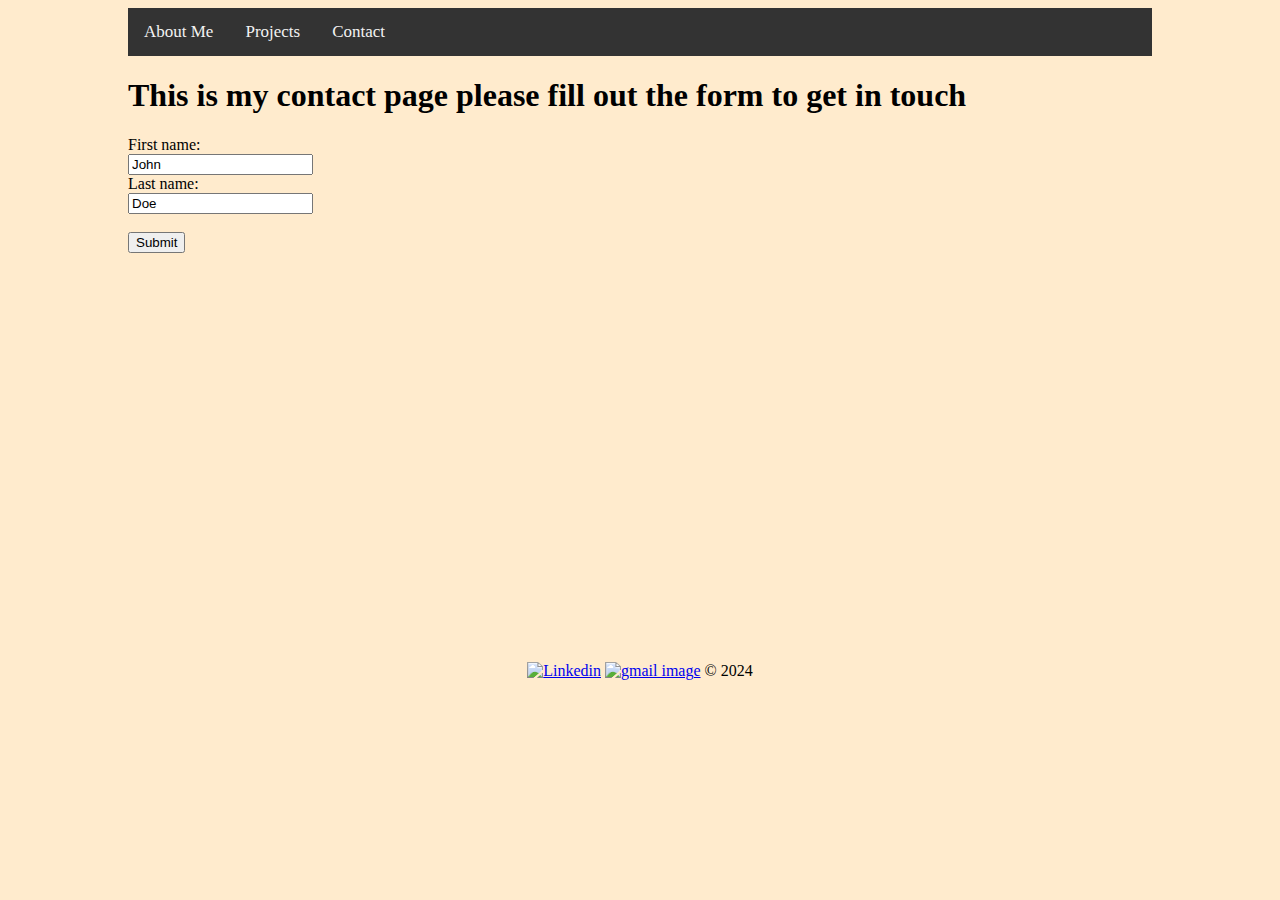
==== contact.html @ 746bc934 "Merge pull request #1 from Victory-Code-Bootcamp/update" ====
<!DOCTYPE html>
<html lang="en">
  <head>
    <meta charset="UTF-8" />
    <meta name="viewport" content="width=device-width, initial-scale=1.0" />
    <script
      src="https://kit.fontawesome.com/332563e976.js"
      crossorigin="anonymous"
    ></script>
    <title>Contact</title>
    <link rel="stylesheet" href="css/style.css" />
    <link
      rel="apple-touch-icon"
      sizes="180x180"
      href="images/apple-touch-icon.png"
    />
    <link
      rel="icon"
      type="image/png"
      sizes="32x32"
      href="images/favicon-32x32.png"
    />
    <link
      rel="icon"
      type="image/png"
      sizes="16x16"
      href="images/favicon-16x16.png"
    />
    <link rel="manifest" href="images/site.webmanifest" />
  </head>
  <body>
    <nav class="topnav">
      <a class="active" href="about.html">About Me</a>
      <a href="projects.html">Projects</a>
      <a href="contact.html">Contact</a>
    </nav>
    <h1>This is my contact page please fill out the form to get in touch</h1>
    <form>
      <label for="fname">First name:</label><br />
      <input type="text" id="fname" name="fname" value="John" /><br />
      <label for="lname">Last name:</label><br />
      <input type="text" id="lname" name="lname" value="Doe" /><br />
      <br />
      <input type="submit" value="Submit" />
    </form>
  </body>
  <footer>
    <a
      href="https://www.linkedin.com/in/steven-nielsen-33806919b"
      target="_blank"
      rel="noopener noreferrer"
      ><img id="linkedin" src="images/linkedin.png" alt="Linkedin"
    /></a>
    <a
      href="mailto:steven.nielsen226@gmail.com?
              &subject=information request"
      ><img src="images/gmail.png" alt="gmail image"
    /></a>
    &copy; 2024
  </footer>
</html>
---- css/style.css ----
body {
  width: 80%;
  margin-left: 10%;
  background-color: blanchedalmond;
}
img{
  height: 250px;
  width: 250px;
}

Header {
  background-color: #282c34;
  flex-direction: row;
  text-align: center;
  justify-content: center;
  color: white;
  overflow: hidden;
}

Header img {
  float: left;
  height: auto;
  width: 10vw;
  padding-left: 5%;
  overflow: hidden;
  object-fit: contain;
}

p {
  text-align: left;
  font-size: 12pt;
  margin: 2rem;
}

footer {
   width: 100%;
  text-align: center;
  padding-top: 40%;
}

footer img {
  height: 2%;
  width: 2%;
}


nav li {
  display: inline;
} 
.fa-regular{
  height: 2%;
  width: auto;
}
.topnav {
  overflow: hidden;
  background-color: #333;
}

.topnav a {
  float: left;
  color: #f2f2f2;
  text-align: center;
  padding: 14px 16px;
  text-decoration: none;
  font-size: 17px;
}

.topnav a:hover {
  background-color: #ddd;
  color: rgb(231, 26, 26);
}

.topnav a:active {
  
  color: rgb(17, 207, 90);
}
.headertext{
  text-align: center;
}
.column{
  float: left;
  width: 30%;
 padding: 10px;
  height: 25%;
}
.row:after{
  content: "";
  display: table;
  clear: both;
}
.aboutColumn{
  float: left;
  width: 30%;
}


.gwendolyn-regular {
  font-family: "Gwendolyn", cursive;
  font-weight: 400;
  font-style: normal;
}

.gwendolyn-bold {
  font-family: "Gwendolyn", cursive;
  font-weight: 700;
  font-style: normal;
}



.roboto-condensed-body {
  font-family: "Roboto Condensed", sans-serif;
  font-optical-sizing: auto;
  font-weight: 600;
  font-style: normal;
}
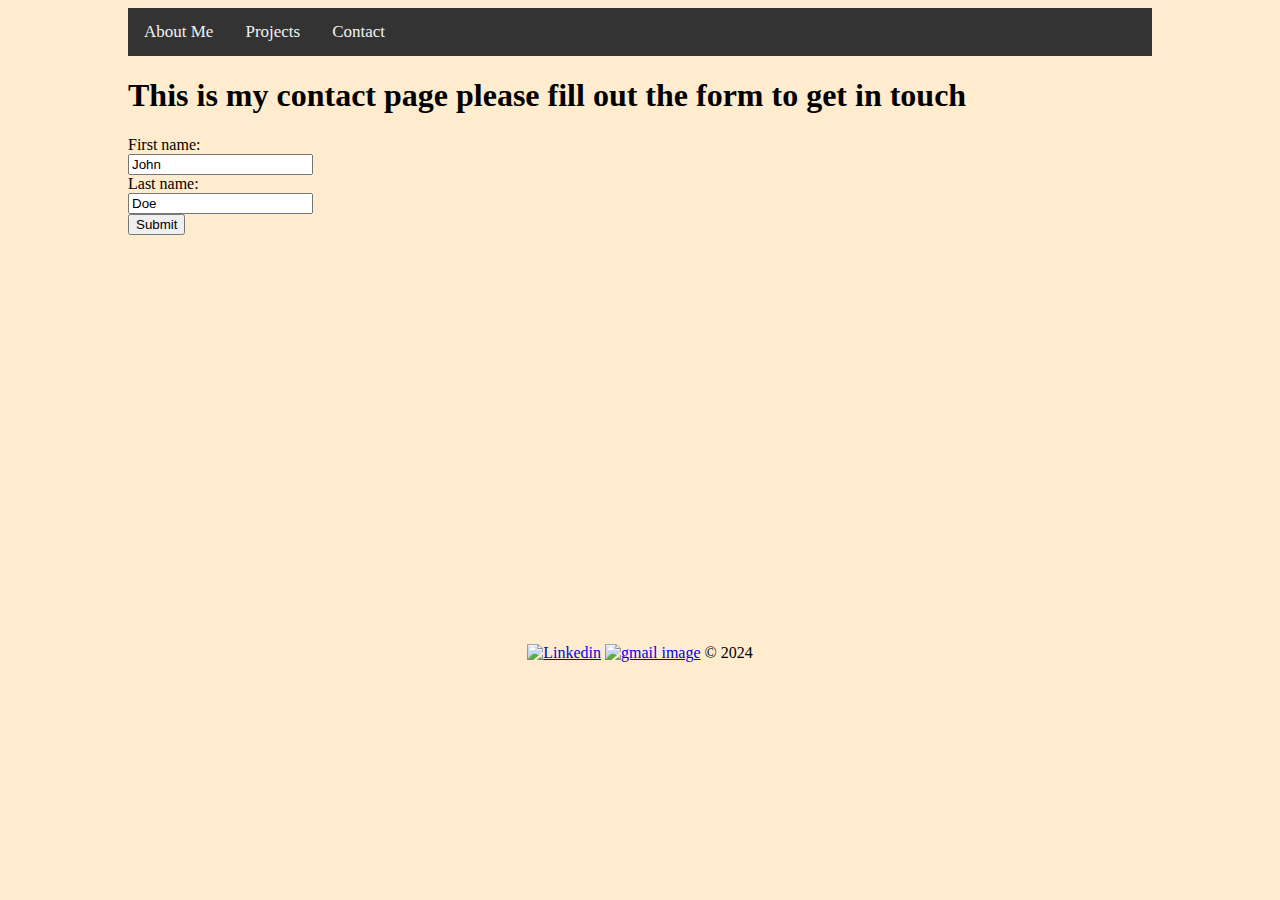
==== commit 5a25a044: "removed a break tag" ====
--- a/contact.html
+++ b/contact.html
@@ -40,7 +40,7 @@
       <input type="text" id="fname" name="fname" value="John" /><br />
       <label for="lname">Last name:</label><br />
       <input type="text" id="lname" name="lname" value="Doe" /><br />
-      <br />
+
       <input type="submit" value="Submit" />
     </form>
   </body>
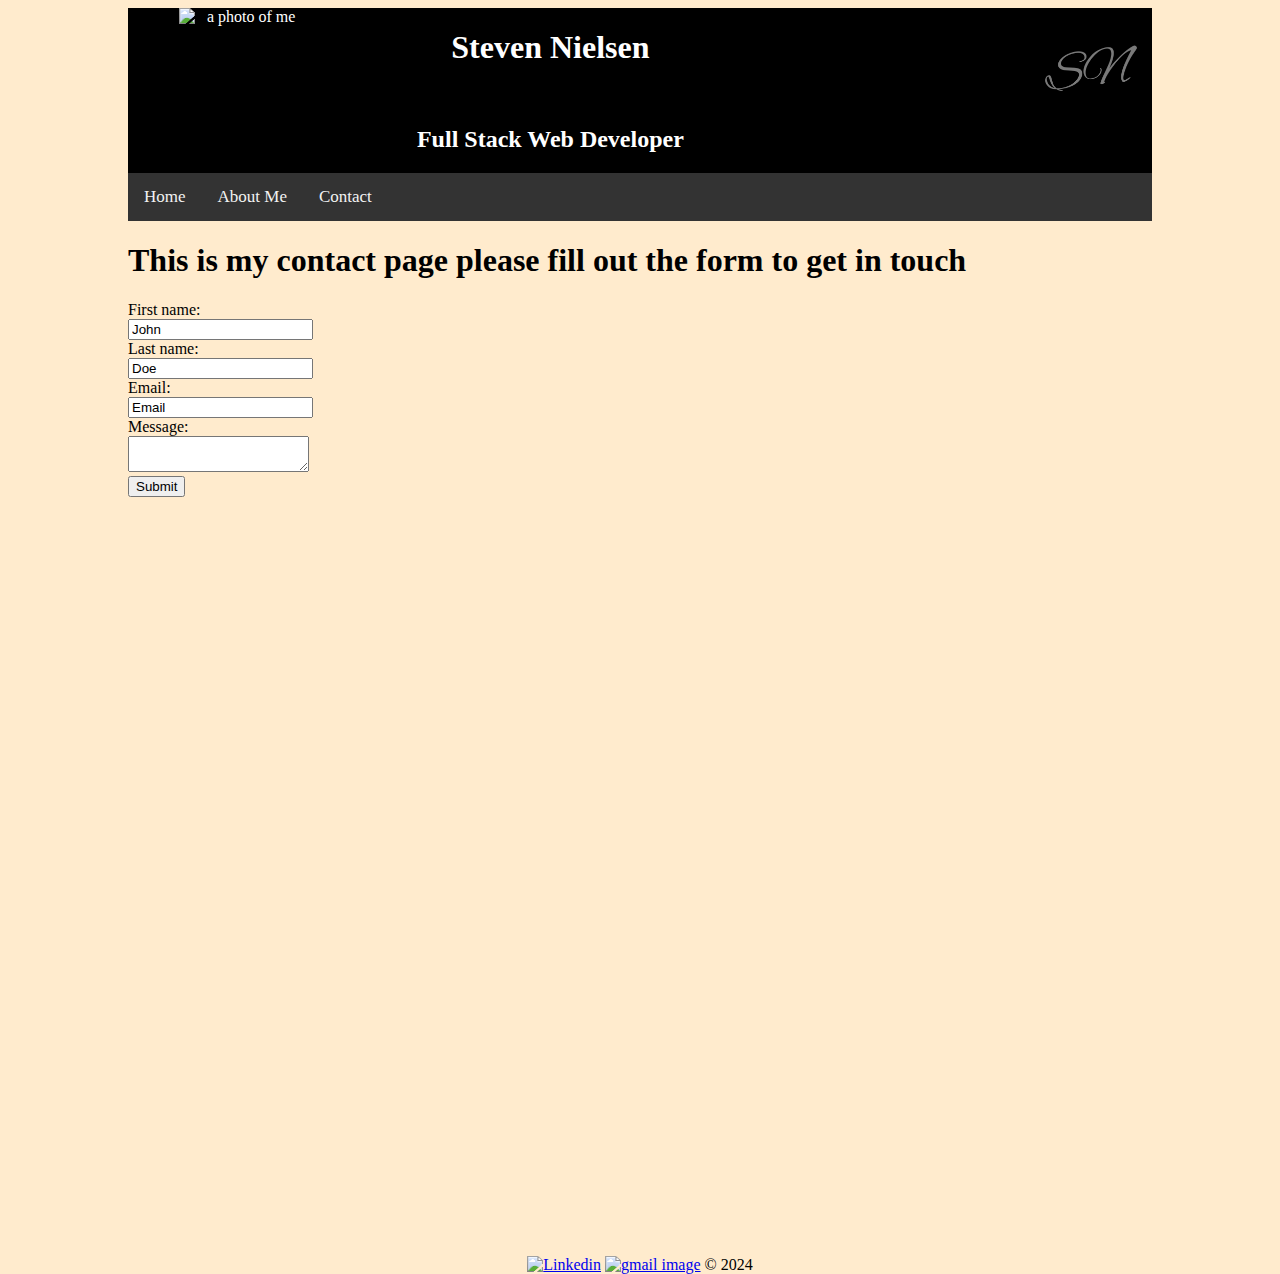
==== commit 68bd17bf: "added form and logo's to final project" ====
--- a/contact.html
+++ b/contact.html
@@ -29,9 +29,18 @@
     <link rel="manifest" href="images/site.webmanifest" />
   </head>
   <body>
+    <header>
+      <div class="photos">
+        <img id="me" src="images/me.png" alt="a photo of me" />
+        <img id="logo" src="images/Steven Nielsen.png" alt="logo" />
+      </div>
+      <h1 class="gwendolyn-bold">Steven Nielsen</h1>
+      <br />
+      <h2>Full Stack Web Developer</h2>
+    </header>
     <nav class="topnav">
+      <a href="home.html">Home</a>
       <a class="active" href="about.html">About Me</a>
-      <a href="projects.html">Projects</a>
       <a href="contact.html">Contact</a>
     </nav>
     <h1>This is my contact page please fill out the form to get in touch</h1>
@@ -40,9 +49,23 @@
       <input type="text" id="fname" name="fname" value="John" /><br />
       <label for="lname">Last name:</label><br />
       <input type="text" id="lname" name="lname" value="Doe" /><br />
-
+      <label for="email">Email:</label><br />
+      <input type="email" id="email" name="email" value="Email" /> <br />
+      <label for="textarea">Message:</label><br />
+      <textarea for="text" id="body" name="message"></textarea> <br />
       <input type="submit" value="Submit" />
     </form>
+
+    <iframe
+      class="map"
+      src="https://www.google.com/maps/embed?pb=!1m14!1m12!1m3!1d22280.029524395784!2d-122.585088!3d45.7310208!2m3!1f0!2f0!3f0!3m2!1i1024!2i768!4f13.1!5e0!3m2!1sen!2sus!4v1718153386076!5m2!1sen!2sus"
+      width="350"
+      height="350"
+      style="border: 0"
+      allowfullscreen=""
+      loading="lazy"
+      referrerpolicy="no-referrer-when-downgrade"
+    ></iframe>
   </body>
   <footer>
     <a
--- a/css/style.css
+++ b/css/style.css
@@ -9,7 +9,8 @@
 }
 
 Header {
-  background-color: #282c34;
+  width: 100%;
+  background-color: #000000;
   flex-direction: row;
   text-align: center;
   justify-content: center;
@@ -33,7 +34,8 @@
 }
 
 footer {
-   width: 100%;
+  float:left;
+  width: 100%;
   text-align: center;
   padding-top: 40%;
 }
@@ -47,6 +49,10 @@
 nav li {
   display: inline;
 } 
+.photos{
+  width: 100%;
+
+}
 .fa-regular{
   height: 2%;
   width: auto;
@@ -92,6 +98,9 @@
   float: left;
   width: 30%;
 }
+.map{
+  float: right;
+}
 
 
 .gwendolyn-regular {
@@ -113,4 +122,8 @@
   font-optical-sizing: auto;
   font-weight: 600;
   font-style: normal;
+}
+#logo{
+  float:right;
+  display: inline;
 }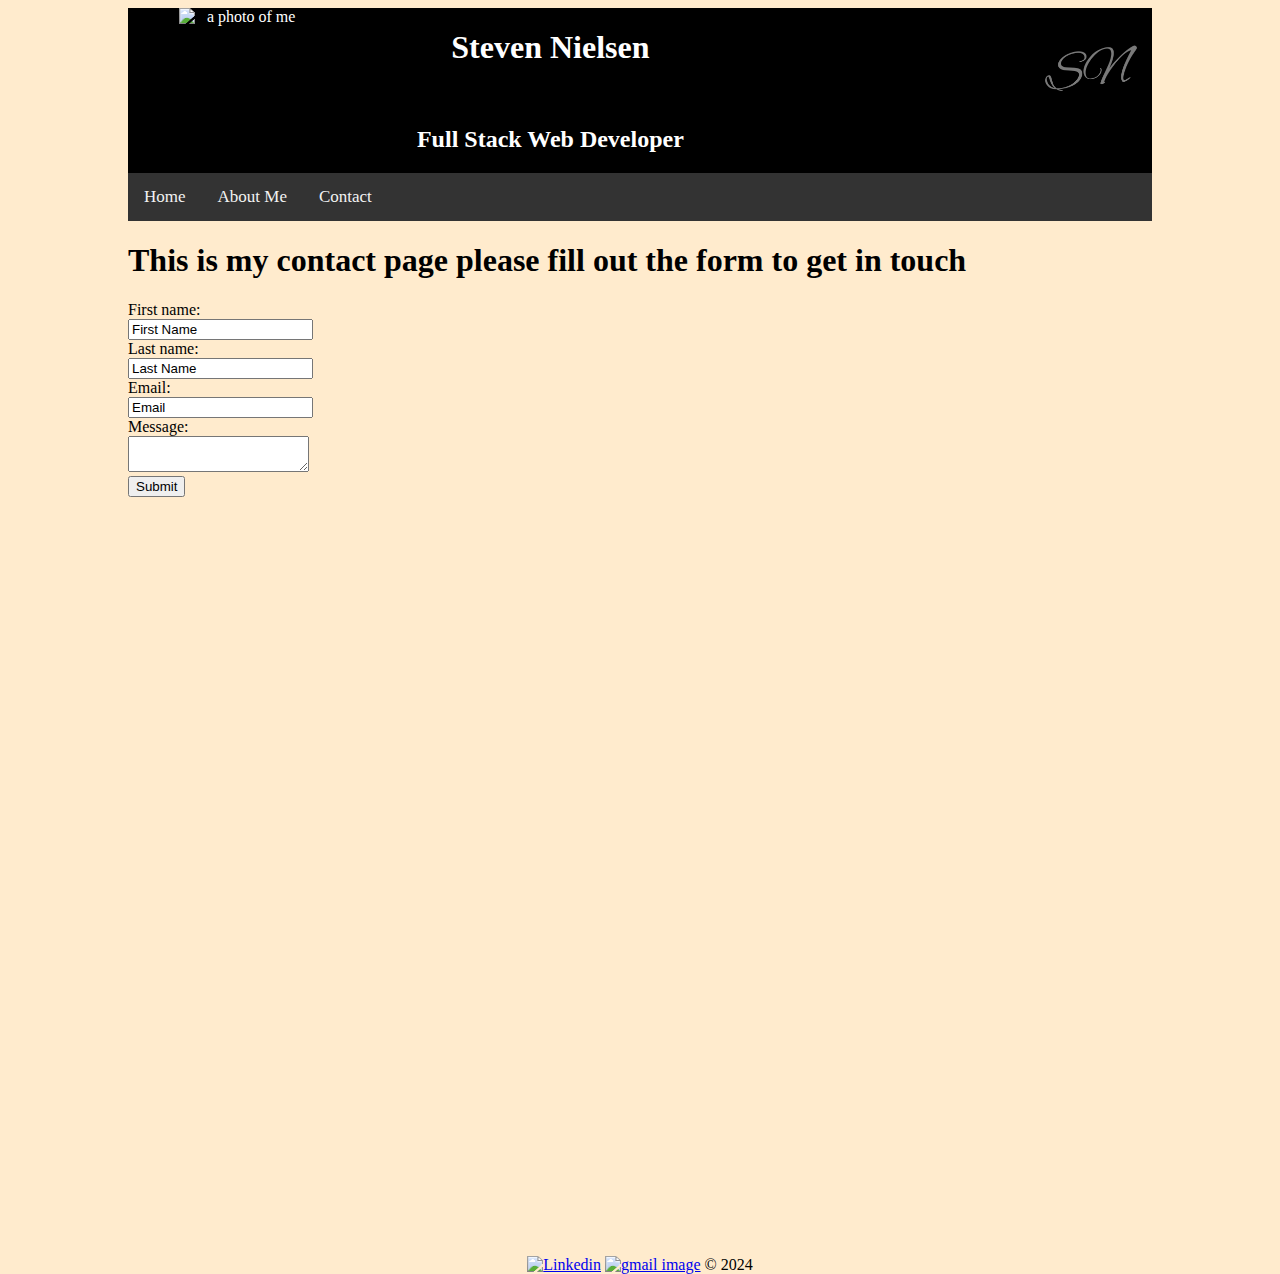
==== commit d3704642: "edited form" ====
--- a/contact.html
+++ b/contact.html
@@ -44,15 +44,21 @@
       <a href="contact.html">Contact</a>
     </nav>
     <h1>This is my contact page please fill out the form to get in touch</h1>
-    <form>
+    <form name="contact" netlify>
       <label for="fname">First name:</label><br />
-      <input type="text" id="fname" name="fname" value="John" /><br />
+      <input type="text" id="fname" name="fname" value="First Name" /><br />
       <label for="lname">Last name:</label><br />
-      <input type="text" id="lname" name="lname" value="Doe" /><br />
+      <input type="text" id="lname" name="lname" value="Last Name" /><br />
       <label for="email">Email:</label><br />
       <input type="email" id="email" name="email" value="Email" /> <br />
       <label for="textarea">Message:</label><br />
-      <textarea for="text" id="body" name="message"></textarea> <br />
+      <textarea
+        for="text"
+        id="body"
+        name="message"
+        value="enter text here:"
+      ></textarea>
+      <br />
       <input type="submit" value="Submit" />
     </form>
 
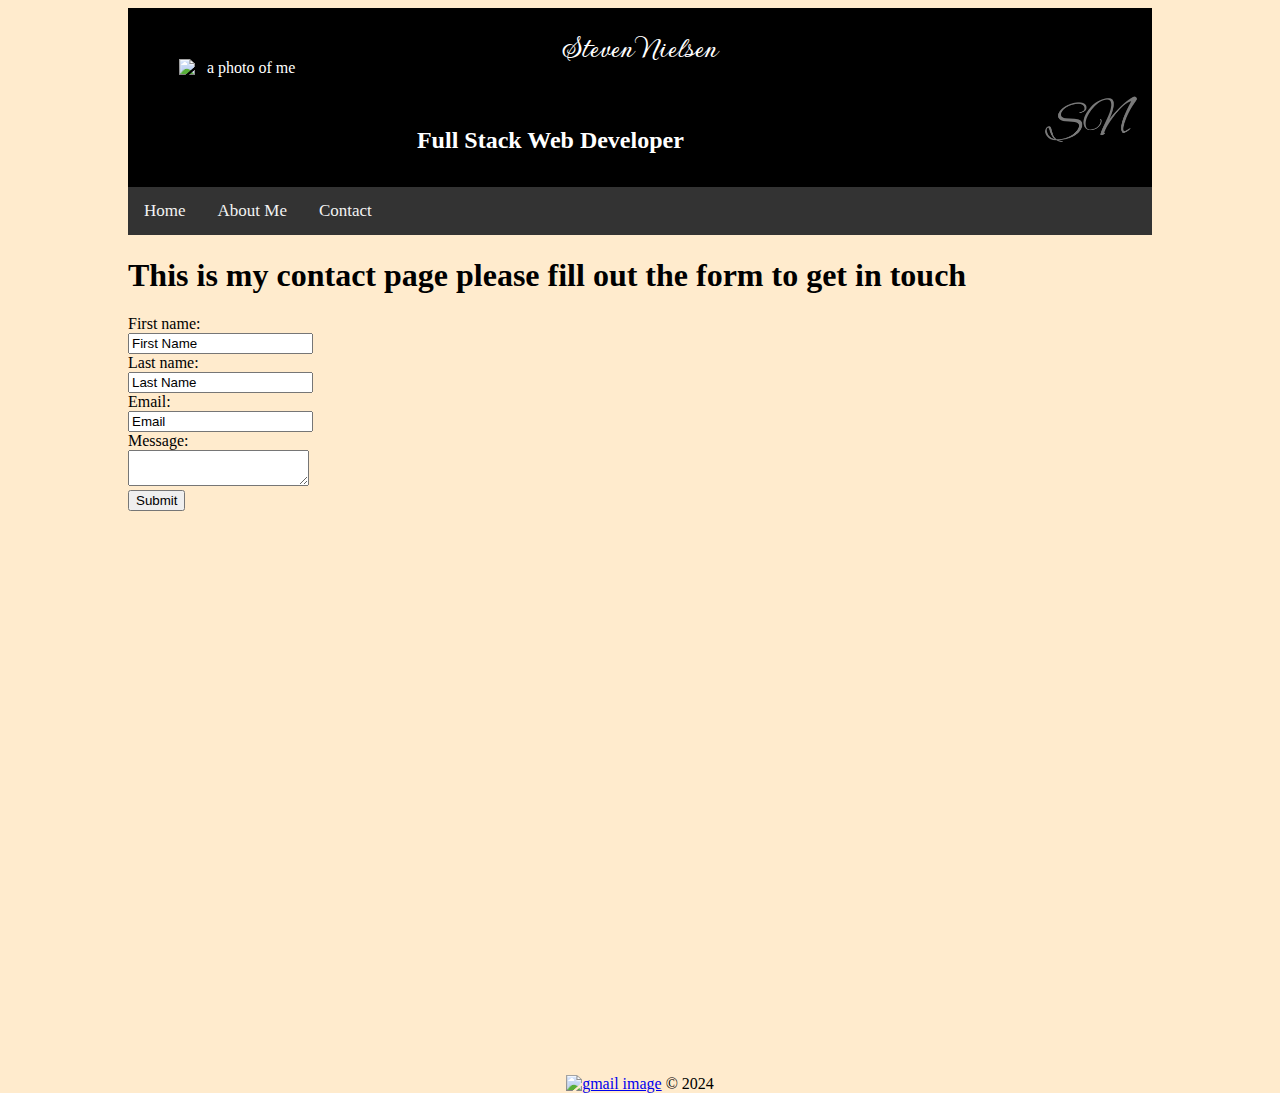
==== commit b6f6d920: "updated header and footer as well as modified css" ====
--- a/contact.html
+++ b/contact.html
@@ -7,8 +7,20 @@
       src="https://kit.fontawesome.com/332563e976.js"
       crossorigin="anonymous"
     ></script>
-    <title>Contact</title>
+    <title>Portfolio</title>
     <link rel="stylesheet" href="css/style.css" />
+    <link rel="preconnect" href="https://fonts.googleapis.com" />
+    <link rel="preconnect" href="https://fonts.gstatic.com" crossorigin />
+    <link
+      href="https://fonts.googleapis.com/css2?family=Honk&family=Roboto+Condensed:ital,wght@0,100..900;1,100..900&family=Roboto:ital,wght@0,100;0,300;0,400;0,500;0,700;0,900;1,100;1,300;1,400;1,500;1,700;1,900&display=swap"
+      rel="stylesheet"
+    />
+    <link rel="preconnect" href="https://fonts.googleapis.com" />
+    <link rel="preconnect" href="https://fonts.gstatic.com" crossorigin />
+    <link
+      href="https://fonts.googleapis.com/css2?family=Gwendolyn:wght@400;700&family=Honk&family=Roboto+Condensed:ital,wght@0,100..900;1,100..900&family=Roboto:ital,wght@0,100;0,300;0,400;0,500;0,700;0,900;1,100;1,300;1,400;1,500;1,700;1,900&display=swap"
+      rel="stylesheet"
+    />
     <link
       rel="apple-touch-icon"
       sizes="180x180"
@@ -44,7 +56,7 @@
       <a href="contact.html">Contact</a>
     </nav>
     <h1>This is my contact page please fill out the form to get in touch</h1>
-    <form name="contact" netlify>
+    <form name="contact" id="contact" netlify>
       <label for="fname">First name:</label><br />
       <input type="text" id="fname" name="fname" value="First Name" /><br />
       <label for="lname">Last name:</label><br />
@@ -56,7 +68,7 @@
         for="text"
         id="body"
         name="message"
-        value="enter text here:"
+        value="enter text here: "
       ></textarea>
       <br />
       <input type="submit" value="Submit" />
@@ -64,7 +76,7 @@
 
     <iframe
       class="map"
-      src="https://www.google.com/maps/embed?pb=!1m14!1m12!1m3!1d22280.029524395784!2d-122.585088!3d45.7310208!2m3!1f0!2f0!3f0!3m2!1i1024!2i768!4f13.1!5e0!3m2!1sen!2sus!4v1718153386076!5m2!1sen!2sus"
+      src="https://www.google.com/maps/embed?pb=!1m18!1m12!1m3!1d89269.16272896808!2d-122.70190788738277!3d45.63753931086678!2m3!1f0!2f0!3f0!3m2!1i1024!2i768!4f13.1!3m3!1m2!1s0x5495af63c85914f9%3A0x8456d5112c91e3f3!2sVancouver%2C%20WA!5e0!3m2!1sen!2sus!4v1718328506180!5m2!1sen!2sus"
       width="350"
       height="350"
       style="border: 0"
@@ -78,13 +90,19 @@
       href="https://www.linkedin.com/in/steven-nielsen-33806919b"
       target="_blank"
       rel="noopener noreferrer"
-      ><img id="linkedin" src="images/linkedin.png" alt="Linkedin"
-    /></a>
+      ><i class="fa-brands fa-linkedin"></i
+    ></a>
     <a
       href="mailto:steven.nielsen226@gmail.com?
               &subject=information request"
       ><img src="images/gmail.png" alt="gmail image"
     /></a>
+    <a
+      href="http://https://github.com/StevenNielsen226"
+      target="_blank"
+      rel="noopener noreferrer"
+      ><i class="fa-brands fa-github"></i
+    ></a>
     &copy; 2024
   </footer>
 </html>
--- a/css/style.css
+++ b/css/style.css
@@ -22,6 +22,7 @@
   float: left;
   height: auto;
   width: 10vw;
+  padding-top: 5%;
   padding-left: 5%;
   overflow: hidden;
   object-fit: contain;
@@ -49,6 +50,13 @@
 nav li {
   display: inline;
 } 
+.fa-linkedin {
+  color: #007bb5;
+}
+.fa-google {
+  background: #dd4b39;
+  color: white;
+}
 .photos{
   width: 100%;
 
@@ -126,4 +134,8 @@
 #logo{
   float:right;
   display: inline;
+}
+#contact{
+  float: left;
+  width: 40%;
 }